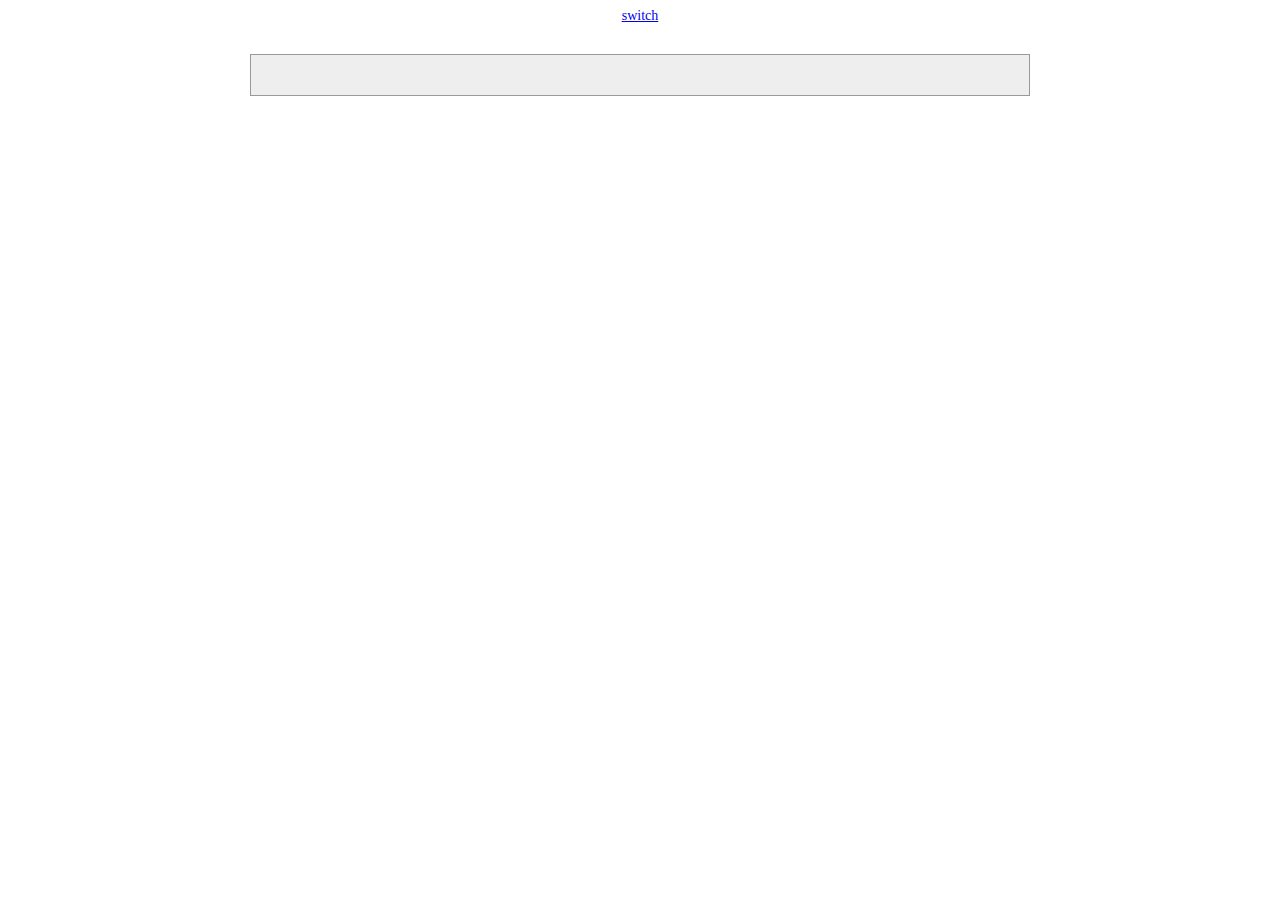
==== index.html @ a0b4f2d8 "First pattern and solver" ====
<!DOCTYPE html>
<!--[if lt IE 7]>      <html class="no-js lt-ie9 lt-ie8 lt-ie7"> <![endif]-->
<!--[if IE 7]>         <html class="no-js lt-ie9 lt-ie8"> <![endif]-->
<!--[if IE 8]>         <html class="no-js lt-ie9"> <![endif]-->
<!--[if gt IE 8]><!--> <html class="no-js"> <!--<![endif]-->
    <head>
        <meta charset="utf-8">
        <meta http-equiv="X-UA-Compatible" content="IE=edge">
        <title>Typewriter Mystery Solver</title>
        <meta name="description" content="Typewriter Mystery Solver, a simple app to solve typewriter mysteries">
        <meta name="viewport" content="width=device-width, initial-scale=1">
        <link rel="stylesheet" href="style.css">
    </head>
    <body>
        <!--[if lt IE 7]>
            <p class="browsehappy">You are using an <strong>outdated</strong> browser. Please <a href="#">upgrade your browser</a> to improve your experience.</p>
        <![endif]-->
        <div class="drawTitle" id="drawTitle"></div>

        <a href="#" id="toggler">switch</a>
        <pre>
            <code class="originalText" id="originalText"></code>
        </pre>
        <div class="drawArea" id="drawArea"></div>
        
        <script
            src="https://code.jquery.com/jquery-3.4.1.min.js"
            integrity="sha256-CSXorXvZcTkaix6Yvo6HppcZGetbYMGWSFlBw8HfCJo="
            crossorigin="anonymous"></script>
        <script src="script.js" async defer></script>

    </body>
</html>
---- style.css ----
*{
    font-family: "Lucida Typewriter";
    font-size: 14px;
    text-align: center;   
}

.drawTitle {
    font-weight: bold;
    font-size: 20px;
    margin: 0 auto;
    text-transform: uppercase;
}

.drawArea,
.originalText {
    margin: 0 auto;
}

.drawArea,
code {
    display: block;
    padding: 20px 10px;
    text-align: left;
    width: 60%
}
code {
    background-color: #eee;
    border: 1px solid #999;
}

.drawArea {
    display: none;
    white-space: nowrap; /* Keeps the content on a single line */
    letter-spacing: .50em;
    font-weight: bolder;
}

span.l { color: #665166; }
span.s { color: #100; }
span.o { color: #16474E; }
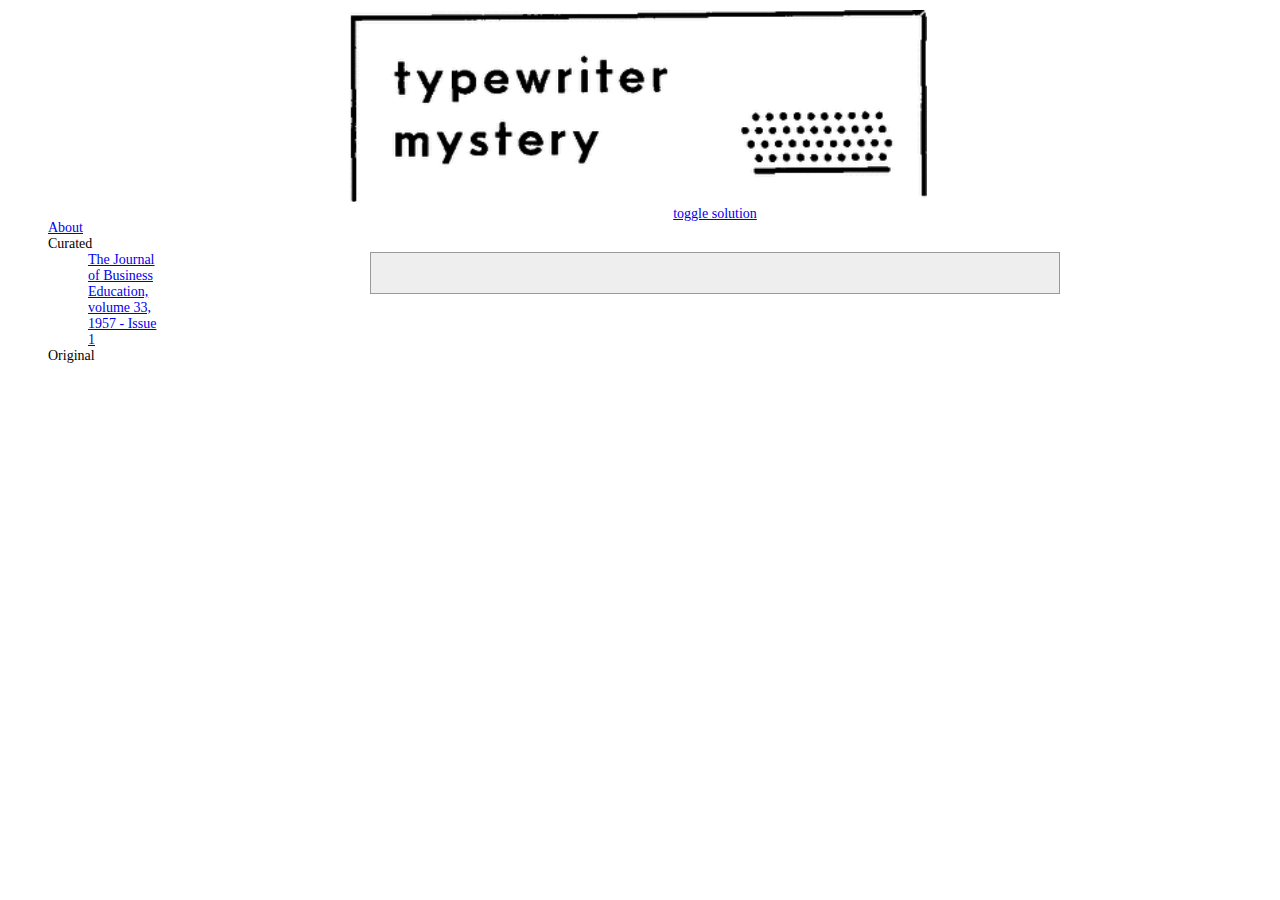
==== commit eda2ce85: "Wip: single page app and grid layout, just to test on gh-pages" ====
--- a/index.html
+++ b/index.html
@@ -15,13 +15,40 @@
         <!--[if lt IE 7]>
             <p class="browsehappy">You are using an <strong>outdated</strong> browser. Please <a href="#">upgrade your browser</a> to improve your experience.</p>
         <![endif]-->
-        <div class="drawTitle" id="drawTitle"></div>
+        <section id="grid-container">
+            <header>
+                <!-- the header -->
+                <img src="/img/typewriter_mystery_head_logo.png">
+            </header>
 
-        <a href="#" id="toggler">switch</a>
-        <pre>
-            <code class="originalText" id="originalText"></code>
-        </pre>
-        <div class="drawArea" id="drawArea"></div>
+            <nav>
+                <!-- the left menu -->
+                <ul>
+                    <li class="nav"><a href="about">About</a></li>
+                    <li>Curated
+                        <ul>
+                            <li class="nav">
+                                <a href="/patterns/0001.md">The Journal of Business Education, volume 33, 1957 - Issue 1</a>
+                            </li>
+                        </ul>
+                    </li>
+                    <li>
+                        Original
+                    </li>
+                </ul>
+            </nav>
+
+            <main>
+                <!-- the main content -->
+                <h3 class="drawTitle" id="drawTitle"></h3>
+
+                <a href="#" id="toggler">toggle solution</a>
+                <pre>
+                    <code class="originalText" id="originalText"></code>
+                </pre>
+                <div class="drawArea" id="drawArea"></div>               
+            </main>
+        </section>
         
         <script
             src="https://code.jquery.com/jquery-3.4.1.min.js"
--- a/style.css
+++ b/style.css
@@ -3,6 +3,23 @@
     font-size: 14px;
     text-align: center;   
 }
+
+#grid-container {
+    display: grid;
+    width: 100%;
+    grid-template-areas: "head head"
+                         "head head"
+                         "head head"
+                         "nav  main"
+                         "nav  main";
+    grid-template-rows: 50px 1fr 30px;
+    grid-template-columns: 150px 1fr;
+}
+
+#grid-container > header { grid-area: head; }
+#grid-container > nav { grid-area: nav; }
+#grid-container > main { grid-area: main; }
+
 
 .drawTitle {
     font-weight: bold;
@@ -37,4 +54,9 @@
 
 span.l { color: #665166; }
 span.s { color: #100; }
-span.o { color: #16474E; }+span.o { color: #16474E; }
+
+ul, ol, li {
+    list-style-type: none;
+    text-align: left;
+}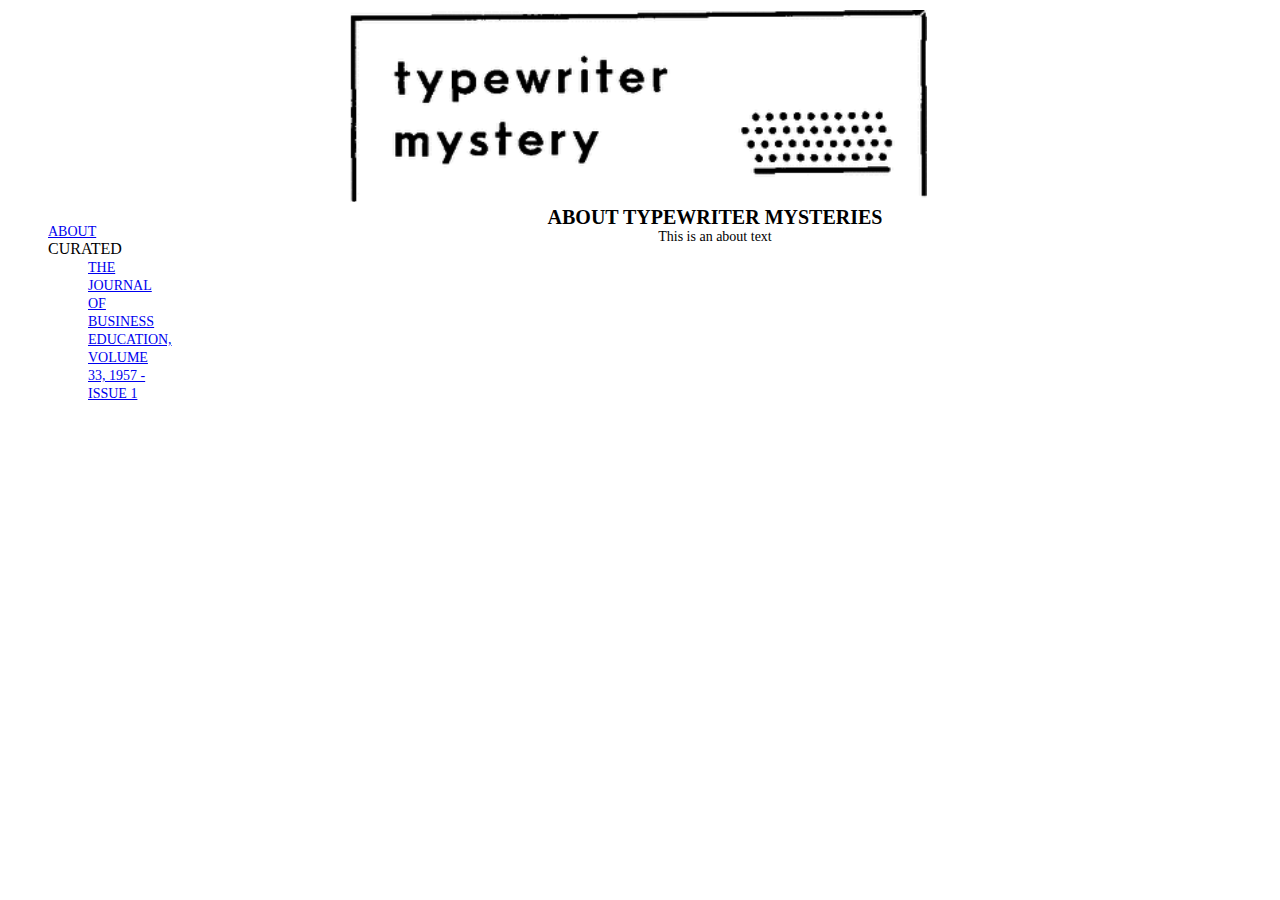
==== commit 6e914400: "WIP2: cleaned up css, js, html, added about section, better interactivity" ====
--- a/index.html
+++ b/index.html
@@ -28,25 +28,26 @@
                     <li>Curated
                         <ul>
                             <li class="nav">
-                                <a href="/patterns/0001.md">The Journal of Business Education, volume 33, 1957 - Issue 1</a>
+                                <a href="/patterns/0001.txt">The Journal of Business Education, volume 33, 1957 - Issue 1</a>
                             </li>
                         </ul>
-                    </li>
-                    <li>
-                        Original
                     </li>
                 </ul>
             </nav>
 
             <main>
                 <!-- the main content -->
-                <h3 class="drawTitle" id="drawTitle"></h3>
+                <h3 id="sectionTitle">ABOUT TYPEWRITER MYSTERIES</h3>
 
-                <a href="#" id="toggler">toggle solution</a>
-                <pre>
-                    <code class="originalText" id="originalText"></code>
-                </pre>
-                <div class="drawArea" id="drawArea"></div>               
+                <div class="sectionContent" id="about">
+                    This is an about text
+                </div>
+
+                <div class="sectionContent" id="viewer">
+                    <a href="#" id="toggler">toggle solution</a>
+                    <pre><code class="originalText" id="originalText"></code></pre>
+                    <div class="drawArea" id="drawArea"></div>
+                </div>           
             </main>
         </section>
         
--- a/style.css
+++ b/style.css
@@ -6,14 +6,15 @@
 
 #grid-container {
     display: grid;
-    width: 100%;
     grid-template-areas: "head head"
                          "head head"
                          "head head"
                          "nav  main"
                          "nav  main";
+    grid-template-columns: 150px 1fr;
     grid-template-rows: 50px 1fr 30px;
-    grid-template-columns: 150px 1fr;
+    text-align: center;
+    width: 100%;
 }
 
 #grid-container > header { grid-area: head; }
@@ -21,11 +22,19 @@
 #grid-container > main { grid-area: main; }
 
 
-.drawTitle {
+#grid-container > main > h3 {
     font-weight: bold;
     font-size: 20px;
     margin: 0 auto;
     text-transform: uppercase;
+}
+
+#grid-container > main > div.sectionContent {
+    width: 100%;
+}
+
+#viewer {
+    display: none;
 }
 
 .drawArea,
@@ -35,7 +44,6 @@
 
 .drawArea,
 code {
-    display: block;
     padding: 20px 10px;
     text-align: left;
     width: 60%
@@ -43,13 +51,14 @@
 code {
     background-color: #eee;
     border: 1px solid #999;
+    display: block;
 }
 
 .drawArea {
     display: none;
+    font-weight: bolder;
+    letter-spacing: .50em;
     white-space: nowrap; /* Keeps the content on a single line */
-    letter-spacing: .50em;
-    font-weight: bolder;
 }
 
 span.l { color: #665166; }
@@ -57,6 +66,8 @@
 span.o { color: #16474E; }
 
 ul, ol, li {
+    font-size: 16px;
     list-style-type: none;
     text-align: left;
+    text-transform: uppercase;
 }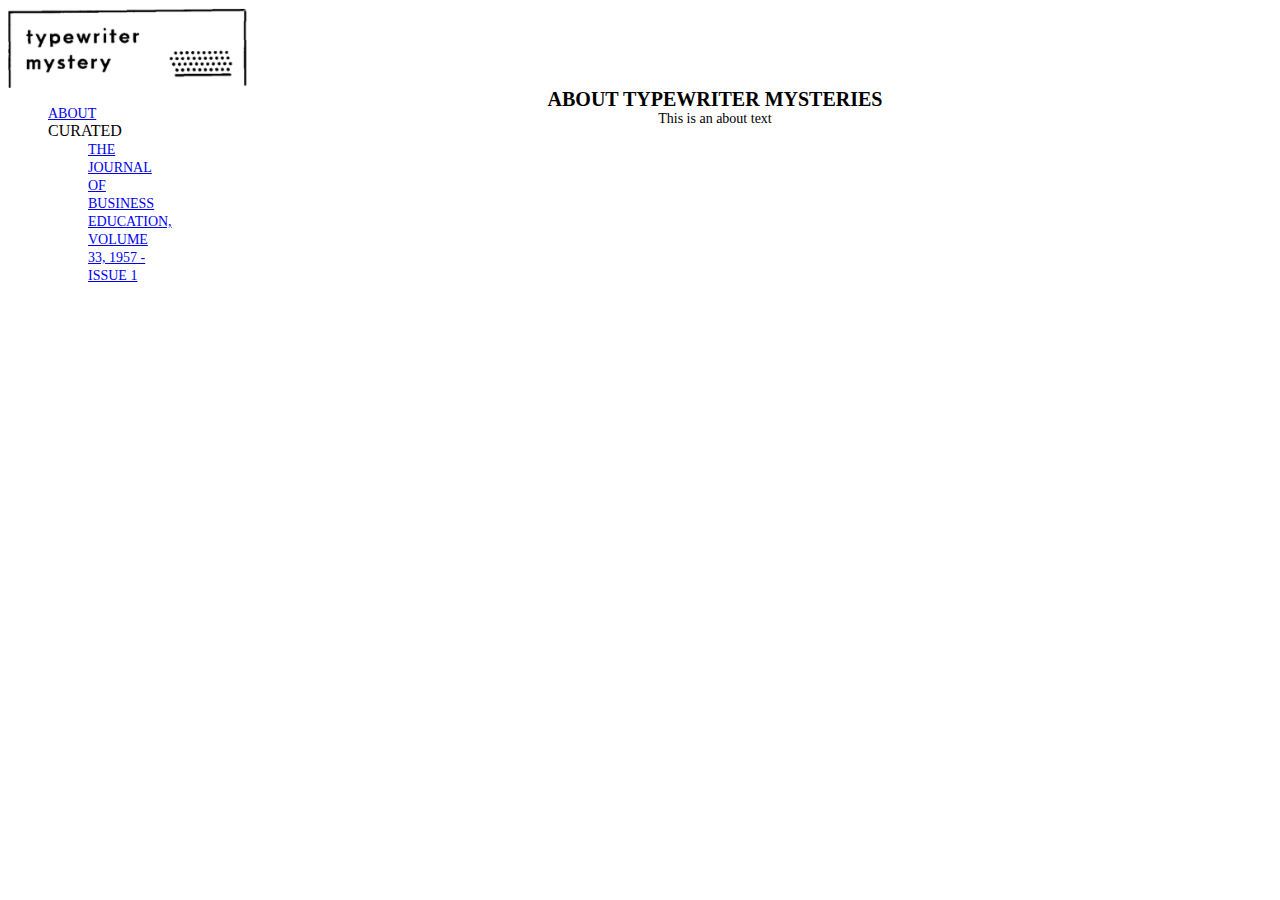
==== commit 25273f20: "More cleanup" ====
--- a/index.html
+++ b/index.html
@@ -18,7 +18,6 @@
         <section id="grid-container">
             <header>
                 <!-- the header -->
-                <img src="/img/typewriter_mystery_head_logo.png">
             </header>
 
             <nav>
--- a/style.css
+++ b/style.css
@@ -17,7 +17,12 @@
     width: 100%;
 }
 
-#grid-container > header { grid-area: head; }
+#grid-container > header { 
+    grid-area: head;
+    background: url(/img/typewriter_mystery_head_logo.png);
+    background-repeat: no-repeat;
+    background-size: contain;
+}
 #grid-container > nav { grid-area: nav; }
 #grid-container > main { grid-area: main; }
 
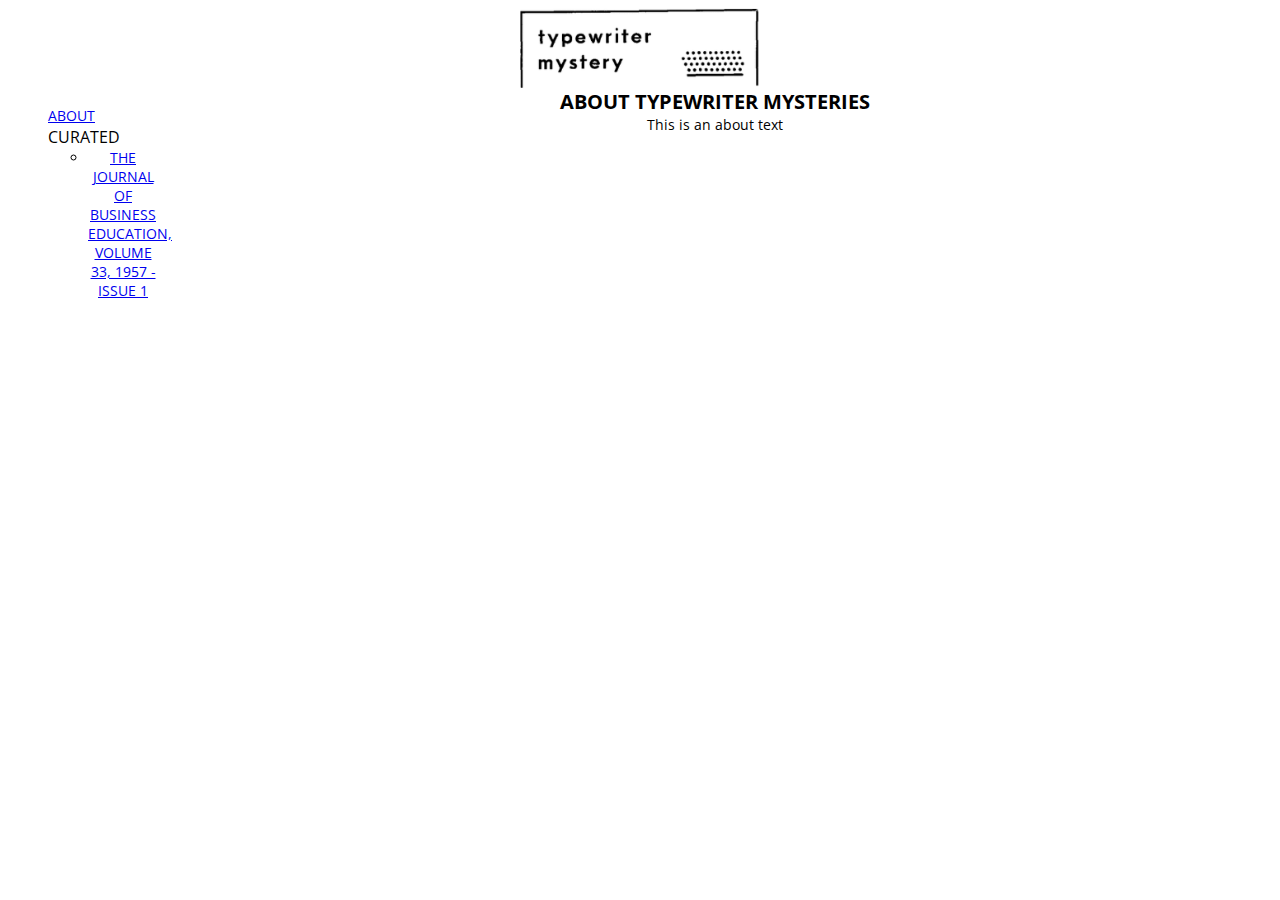
==== commit 08f8567e: "Cleanup: tidied CSS, html and script" ====
--- a/index.html
+++ b/index.html
@@ -9,6 +9,7 @@
         <title>Typewriter Mystery Solver</title>
         <meta name="description" content="Typewriter Mystery Solver, a simple app to solve typewriter mysteries">
         <meta name="viewport" content="width=device-width, initial-scale=1">
+        <link href="https://fonts.googleapis.com/css?family=Open+Sans:600,600i&display=swap" rel="stylesheet">
         <link rel="stylesheet" href="style.css">
     </head>
     <body>
@@ -16,9 +17,7 @@
             <p class="browsehappy">You are using an <strong>outdated</strong> browser. Please <a href="#">upgrade your browser</a> to improve your experience.</p>
         <![endif]-->
         <section id="grid-container">
-            <header>
-                <!-- the header -->
-            </header>
+            <header></header>
 
             <nav>
                 <!-- the left menu -->
@@ -26,8 +25,8 @@
                     <li class="nav"><a href="about">About</a></li>
                     <li>Curated
                         <ul>
-                            <li class="nav">
-                                <a href="/patterns/0001.txt">The Journal of Business Education, volume 33, 1957 - Issue 1</a>
+                            <li class="nav"><a href="/patterns/0001.txt">
+                                The Journal of Business Education, volume 33, 1957 - Issue 1</a>
                             </li>
                         </ul>
                     </li>
@@ -36,16 +35,16 @@
 
             <main>
                 <!-- the main content -->
-                <h3 id="sectionTitle">ABOUT TYPEWRITER MYSTERIES</h3>
+                <h3 id="section-title">ABOUT TYPEWRITER MYSTERIES</h3>
 
-                <div class="sectionContent" id="about">
+                <div class="section-content" id="about">
                     This is an about text
                 </div>
 
-                <div class="sectionContent" id="viewer">
+                <div class="section-content" id="viewer">
                     <a href="#" id="toggler">toggle solution</a>
-                    <pre><code class="originalText" id="originalText"></code></pre>
-                    <div class="drawArea" id="drawArea"></div>
+                    <pre><code class="original" id="original"></code></pre>
+                    <div class="solution" id="solution"></div>
                 </div>           
             </main>
         </section>
--- a/style.css
+++ b/style.css
@@ -1,5 +1,5 @@
 *{
-    font-family: "Lucida Typewriter";
+    font-family: "Open Sans", sans-serif;
     font-size: 14px;
     text-align: center;   
 }
@@ -20,12 +20,26 @@
 #grid-container > header { 
     grid-area: head;
     background: url(/img/typewriter_mystery_head_logo.png);
+    background-position: center;
     background-repeat: no-repeat;
     background-size: contain;
 }
-#grid-container > nav { grid-area: nav; }
-#grid-container > main { grid-area: main; }
+#grid-container > nav {
+    grid-area: nav;
+}
 
+#grid-container > nav > ul,
+#grid-container > nav > ul > li {
+    font-size: 16px;
+    list-style-type: none;
+    text-align: left;
+    text-transform: uppercase;
+}
+
+/* Main section */
+#grid-container > main {
+    grid-area: main;
+}
 
 #grid-container > main > h3 {
     font-weight: bold;
@@ -34,45 +48,36 @@
     text-transform: uppercase;
 }
 
-#grid-container > main > div.sectionContent {
+#grid-container > main > .section-content {
     width: 100%;
 }
 
-#viewer {
+/* The viewer section */
+#grid-container > main > #viewer {
     display: none;
 }
 
-.drawArea,
-.originalText {
+#grid-container > main > #viewer > pre > .original,
+#grid-container > main > #viewer > .solution {
     margin: 0 auto;
-}
-
-.drawArea,
-code {
     padding: 20px 10px;
     text-align: left;
     width: 60%
 }
-code {
+#grid-container > main > #viewer > pre > .original {
     background-color: #eee;
     border: 1px solid #999;
     display: block;
 }
 
-.drawArea {
+#grid-container > main > #viewer > .solution {
     display: none;
     font-weight: bolder;
     letter-spacing: .50em;
     white-space: nowrap; /* Keeps the content on a single line */
 }
 
-span.l { color: #665166; }
-span.s { color: #100; }
-span.o { color: #16474E; }
-
-ul, ol, li {
-    font-size: 16px;
-    list-style-type: none;
-    text-align: left;
-    text-transform: uppercase;
-}+/* Letters and their colours. TODO: make them dynamic based on the problems */
+#grid-container > main > #viewer > .solution > span.l { color: #665166; }
+#grid-container > main > #viewer > .solution > span.s { color: #100; }
+#grid-container > main > #viewer > .solution > span.o { color: #16474E; }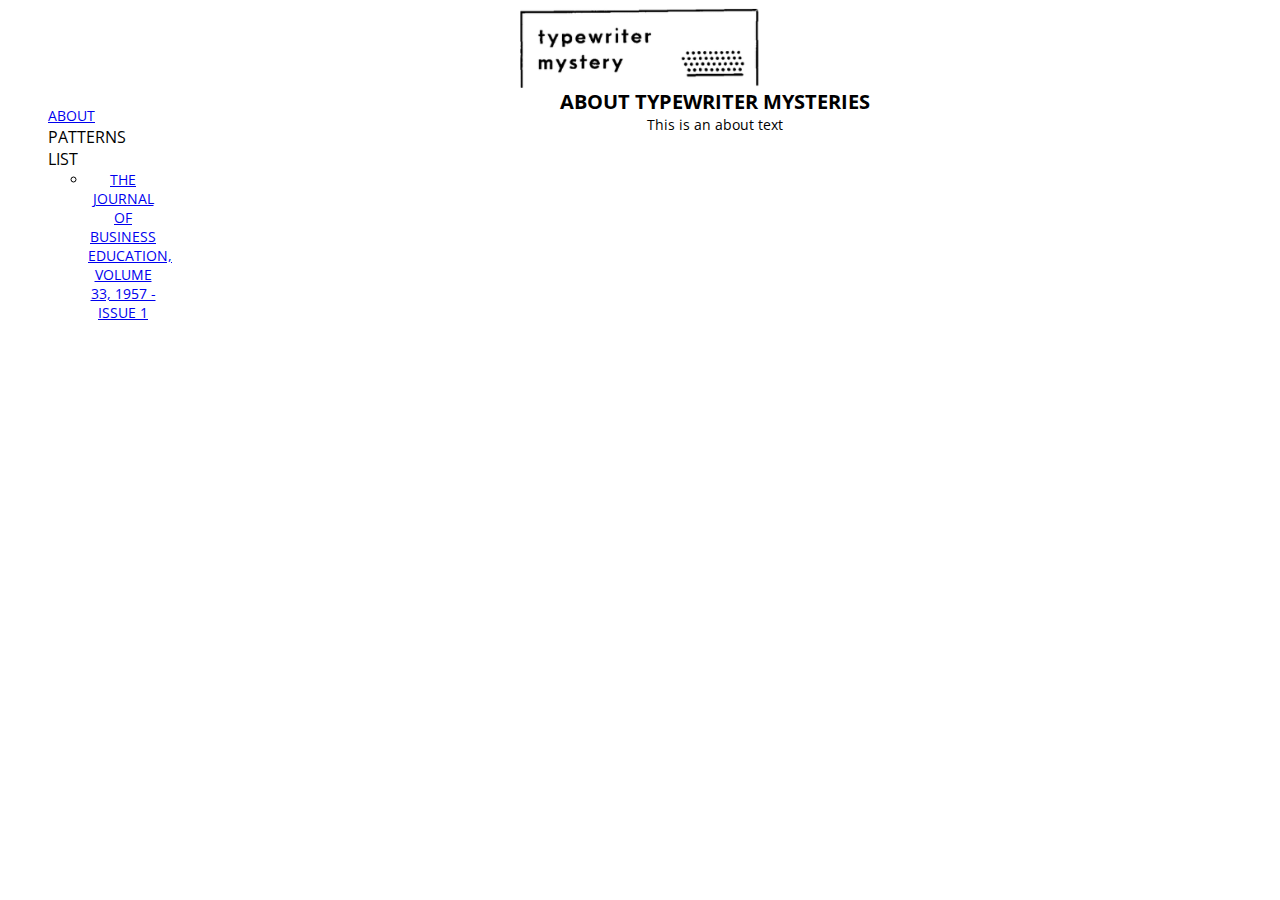
==== commit 0bd1cd79: "Automated built version" ====
--- a/index.html
+++ b/index.html
@@ -22,13 +22,10 @@
             <nav>
                 <!-- the left menu -->
                 <ul>
-                    <li class="nav"><a href="about">About</a></li>
-                    <li>Curated
-                        <ul>
-                            <li class="nav"><a href="/patterns/0001.txt">
-                                The Journal of Business Education, volume 33, 1957 - Issue 1</a>
-                            </li>
-                        </ul>
+                    <li class="nav"><a href="/about">About</a></li>
+                    
+                    <li>Patterns list
+                        <ul><li class="nav"><a href="/1">The Journal of Business Education, volume 33, 1957 - Issue 1</a></li></ul>
                     </li>
                 </ul>
             </nav>
@@ -41,11 +38,62 @@
                     This is an about text
                 </div>
 
-                <div class="section-content" id="viewer">
-                    <a href="#" id="toggler">toggle solution</a>
-                    <pre><code class="original" id="original"></code></pre>
-                    <div class="solution" id="solution"></div>
-                </div>           
+                <div class="section-content viewer" id="1">
+    <a href="/1" class="toggler">toggle solution</a>
+    <pre>
+        <code class="original" id="1-original">
+            # The Journal of Business Education, volume 33, 1957 - Issue 1
+
+```
+1--24-sp, 3-l
+2--24-sp, 3-l
+3--22-sp, 7-l
+4--18-sp, 15-l
+5--17-sp, 17-l, 4-sp, 7-l
+6--18-sp, 15-l, 3-sp, 11-l
+7--19-sp, 13-l, 2-sp, 5-l, 6-sp, 4-l
+8--19-sp, 6-l, 1-$, 10-l, 10-sp, 4-l
+9--5-l, 14-sp, 4-l, 2-$, 1-o, 2-$, 6-l, 13-sp, 4-l
+10--1-sp, 5-l, 12-sp, 4-l, 1-$, 2-o, 1-$, 4-l, 14-sp, 4-l
+11--2-sp, 5-l, 11-sp, 3-l, 2-$, 5-o, 2-$, 3-l, 14-sp, 4-l
+12--3-sp, 5-l, 10-sp, 2-l, 1-$, 4-o, 1-$, 4-o, 1-$, 2-l, 14-sp, 4-l
+13--3-sp, 5-l, 10-sp, 2-l, 1-$, 2-o, 5-$, 2-o, 1-$, 3-l, 13-sp, 4-l
+14--4-sp, 5-l, 9-sp, 1-l, 1-$, 1-o, 1-$, 2-o, 3-$, 2-o, 1-$, 1-o, 1-$, 2-l, 12-sp, 4-l
+15--4-sp, 5-l, 8-sp, 3-l, 1-$, 2-o, 5-$, 2-o, 1-$, 4-l, 11-sp, 4-l
+16--4-sp, 5-l, 8-sp, 3-l, 1-$, 4-o, 1-$, 4-o, 1-$, 4-l, 10-sp, 4-l
+17--4-sp, 6-l, 6-sp, 5-l, 2-$, 5-o, 2-$, 6-o, 8-sp, 4-l
+18--4-sp, 7-l, 4-sp, 7-l, 1-$, 2-o, 1-$, 2-o, 1-$, 8-l, 6-sp, 4-l
+19--4-sp, 12-l, 1-$, 6-l, 2-$, 1-o, 2-$, 6-l, 1-$, 3-l, 4-sp, 4-l
+20--4-sp, 10-l, 2-$, 1-o, 2-$, 6-l, 1-$, 6-l, 2-$, 1-o, 2-$, 2-l, 1-sp, 5-l
+21--4-sp, 9-l, 1-$, 2-o, 1-$, 2-o, 1-$, 11-l, 1-$, 2-o, 1-$, 2-o, 1-$, 5-l
+22--4-sp, 8-l, 2-$, 5-o, 2-$, 9-l, 2-$, 5-o, 2-$, 3-l
+23--4-sp, 7-l, 1-$, 4-o, 1-$, 4-o, 1-$, 7-l, 1-$, 4-o, 1-$, 4-o, 1-$, 1-l
+24--4-sp, 7-l, 1-$, 2-o, 5-$, 2-o, 1-$, 7-l, 1-$, 2-o, 5-$, 2-o, 1-$, 1-l
+25--5-sp, 5-l, 1-$, 1-o, 1-$, 2-o, 3-$, 2-o, 1-$, 1-o, 1-$, 5-l, 1-$, 1-o, 1-$, 2-o, 3-$, 2-o, 1-$, 1-o, 1-$, 1-l
+26--5-sp, 6-l, 1-$, 2-o, 5-$, 2-o, 1-$, 7-l, 1-$, 2-o, 5-$, 2-o, 1-$, 2-l
+27--6-sp, 5-l, 1-$, 4-o, 1-$, 4-o, 1-$, 7-l, 1-$, 4-o, 1-$, 4-o, 1-$, 2-l
+28--7-sp, 5-l, 2-$, 5-o, 2-$, 9-l, 2-$, 5-o, 2-$, 3-l
+29--7-sp, 6-l, 1-$, 2-o, 1-$, 2-o, 1-$, 11-l, 1-$, 2-o, 1-$, 2-o, 1-$, 4-l
+30--8-sp, 6-l, 2-$, 7-o, 2-$, 6-l, 1-$, 6-l, 2-$, 1-o, 2-$, 4-l
+31--9-sp, 7-l, 1-$, 6-l, 2-$, 1-o, 2-$, 6-l, 1-$, 6-l
+32--10-sp, 12-l, 1-$, 2-o, 1-$, 2-o, 1-$, 12-l
+33--11-sp, 10-l, 2-$, 5-o, 2-$, 10-l
+34--12-sp, 8-l, 1-$, 4-o, 1-$, 4-o, 1-$, 8-l
+35--14-sp, 6-l, 1-$, 2-o, 5-$, 2-o, 1-$, 6-l
+36--15-sp, 4-l, 1-$, 1-o, 1-$, 2-o, 3-$, 2-o, 1-$, 1-o, 1-$, 4-l
+37--18-sp, 2-l, 1-$, 2-o, 5-$, 2-o, 1-$, 2-l
+38--18-sp, 2-l, 1-$, 4-o, 1-$, 4-o, 1-$, 2-l
+39--18-sp, 15-l
+40--16-sp, 19-l
+```
+
+---
+
+*1. [Source](https://www.tandfonline.com/doi/abs/10.1080/08832323.1957.10117087)*
+        </code>
+    </pre>
+    <div class="solution" id="1-solution"></div>
+</div>           
             </main>
         </section>
         
--- a/style.css
+++ b/style.css
@@ -53,24 +53,24 @@
 }
 
 /* The viewer section */
-#grid-container > main > #viewer {
+#grid-container > main > .viewer {
     display: none;
 }
 
-#grid-container > main > #viewer > pre > .original,
-#grid-container > main > #viewer > .solution {
+.original,
+.solution {
     margin: 0 auto;
     padding: 20px 10px;
     text-align: left;
     width: 60%
 }
-#grid-container > main > #viewer > pre > .original {
+.original {
     background-color: #eee;
     border: 1px solid #999;
     display: block;
 }
 
-#grid-container > main > #viewer > .solution {
+.solution {
     display: none;
     font-weight: bolder;
     letter-spacing: .50em;
@@ -78,6 +78,6 @@
 }
 
 /* Letters and their colours. TODO: make them dynamic based on the problems */
-#grid-container > main > #viewer > .solution > span.l { color: #665166; }
-#grid-container > main > #viewer > .solution > span.s { color: #100; }
-#grid-container > main > #viewer > .solution > span.o { color: #16474E; }+.solution > span.l { color: #665166; }
+.solution > span.s { color: #100; }
+.solution > span.o { color: #16474E; }